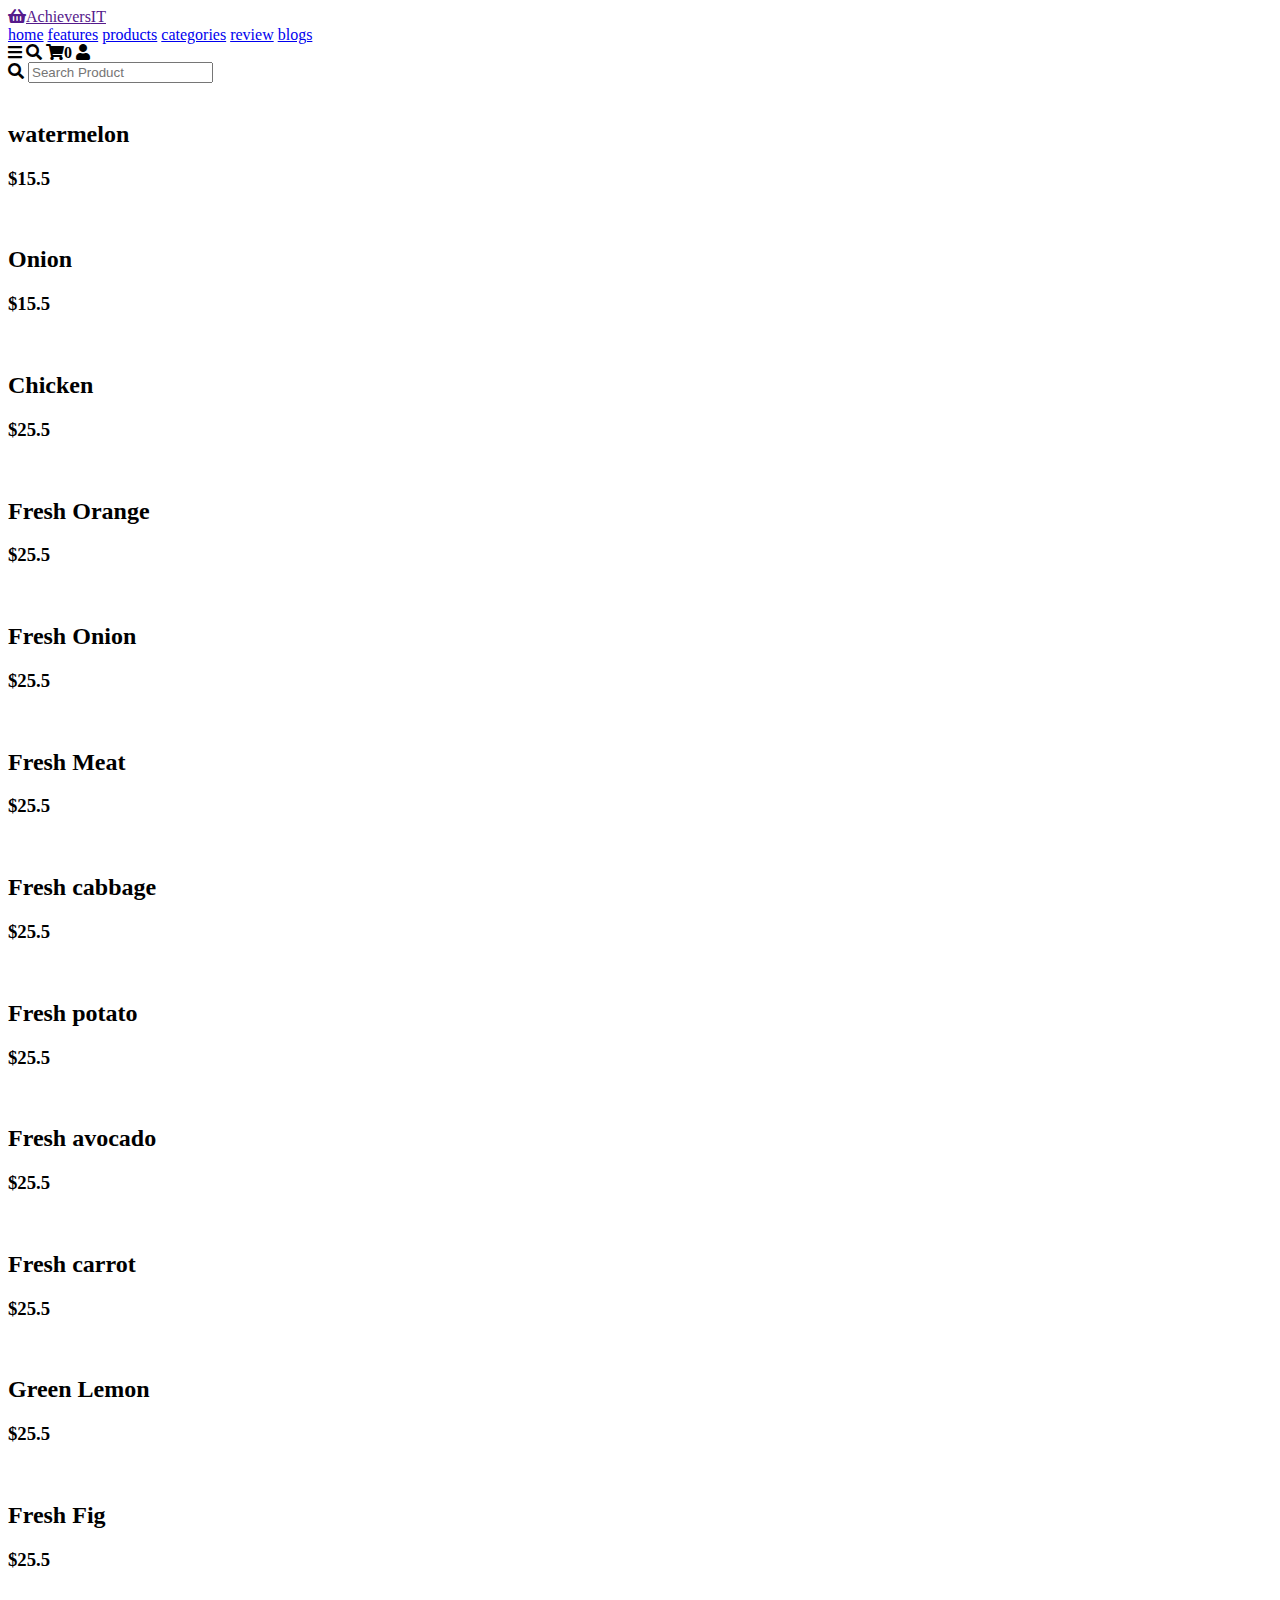
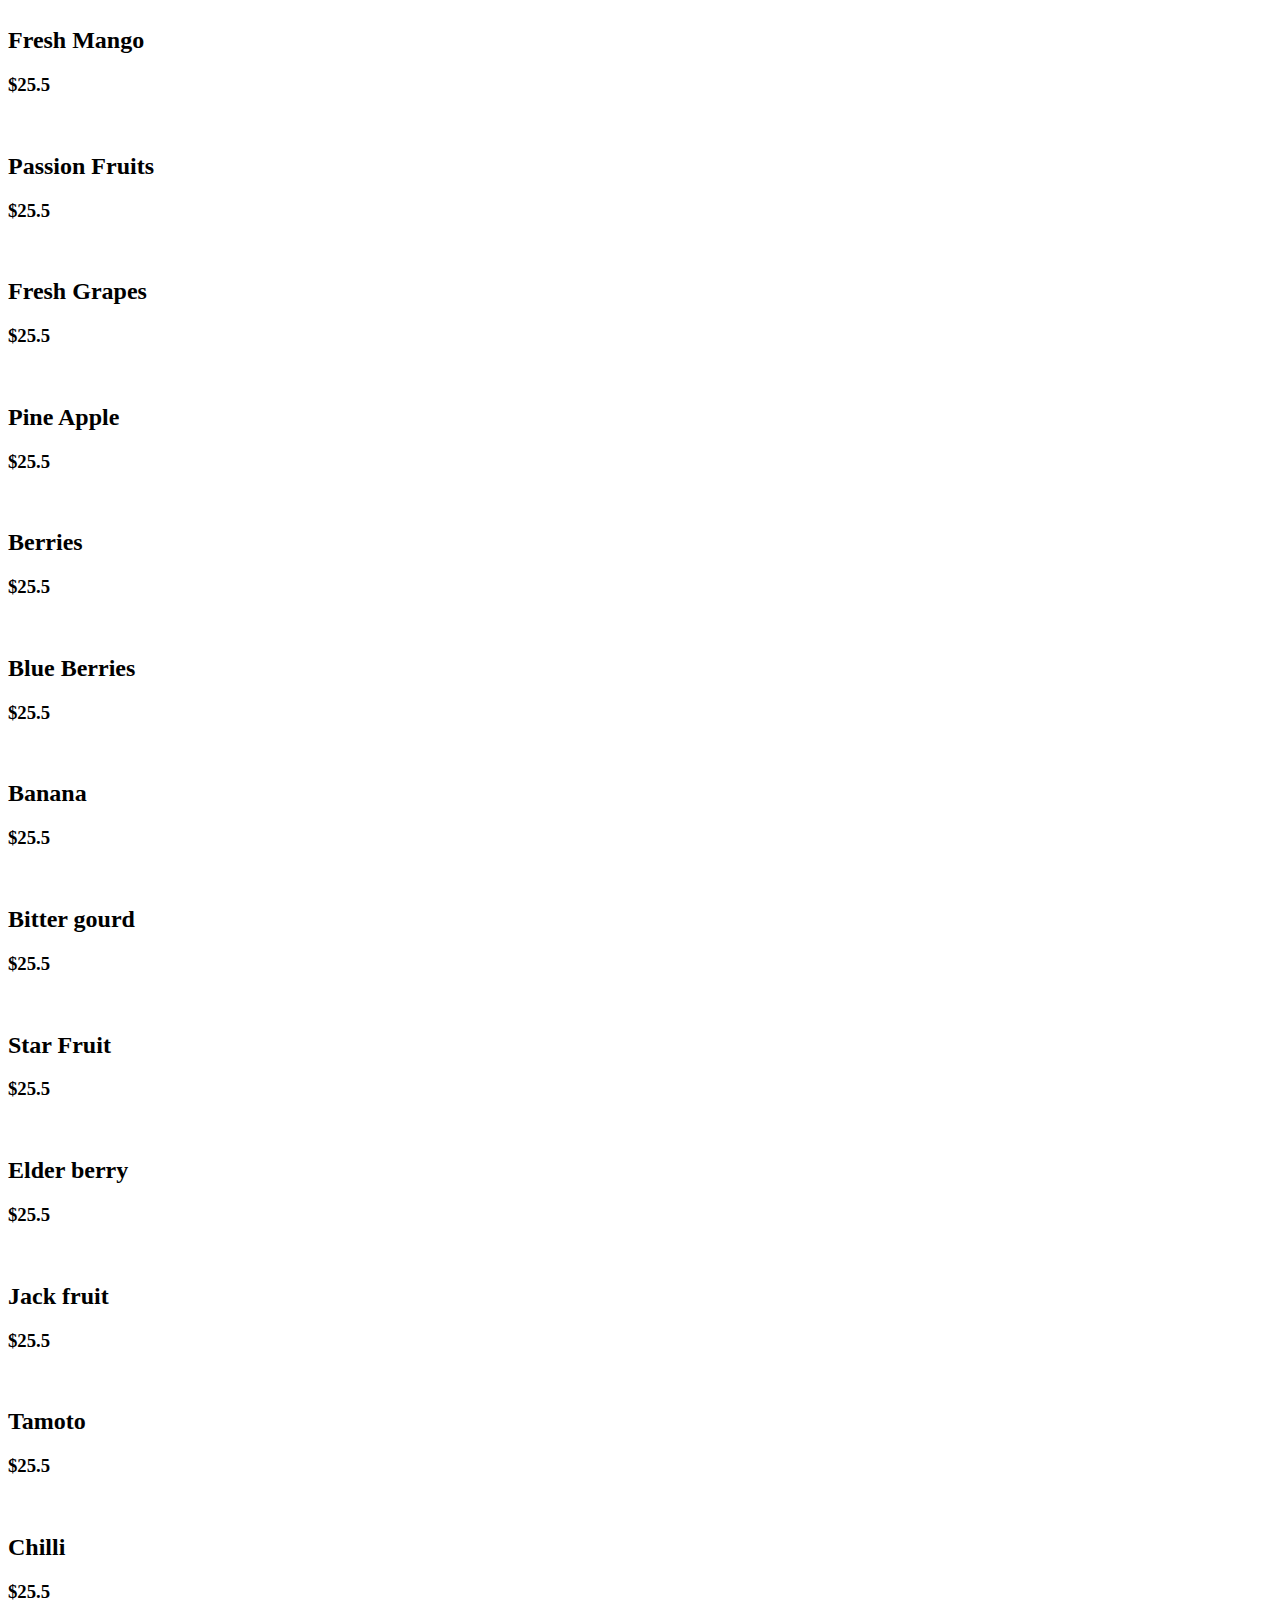
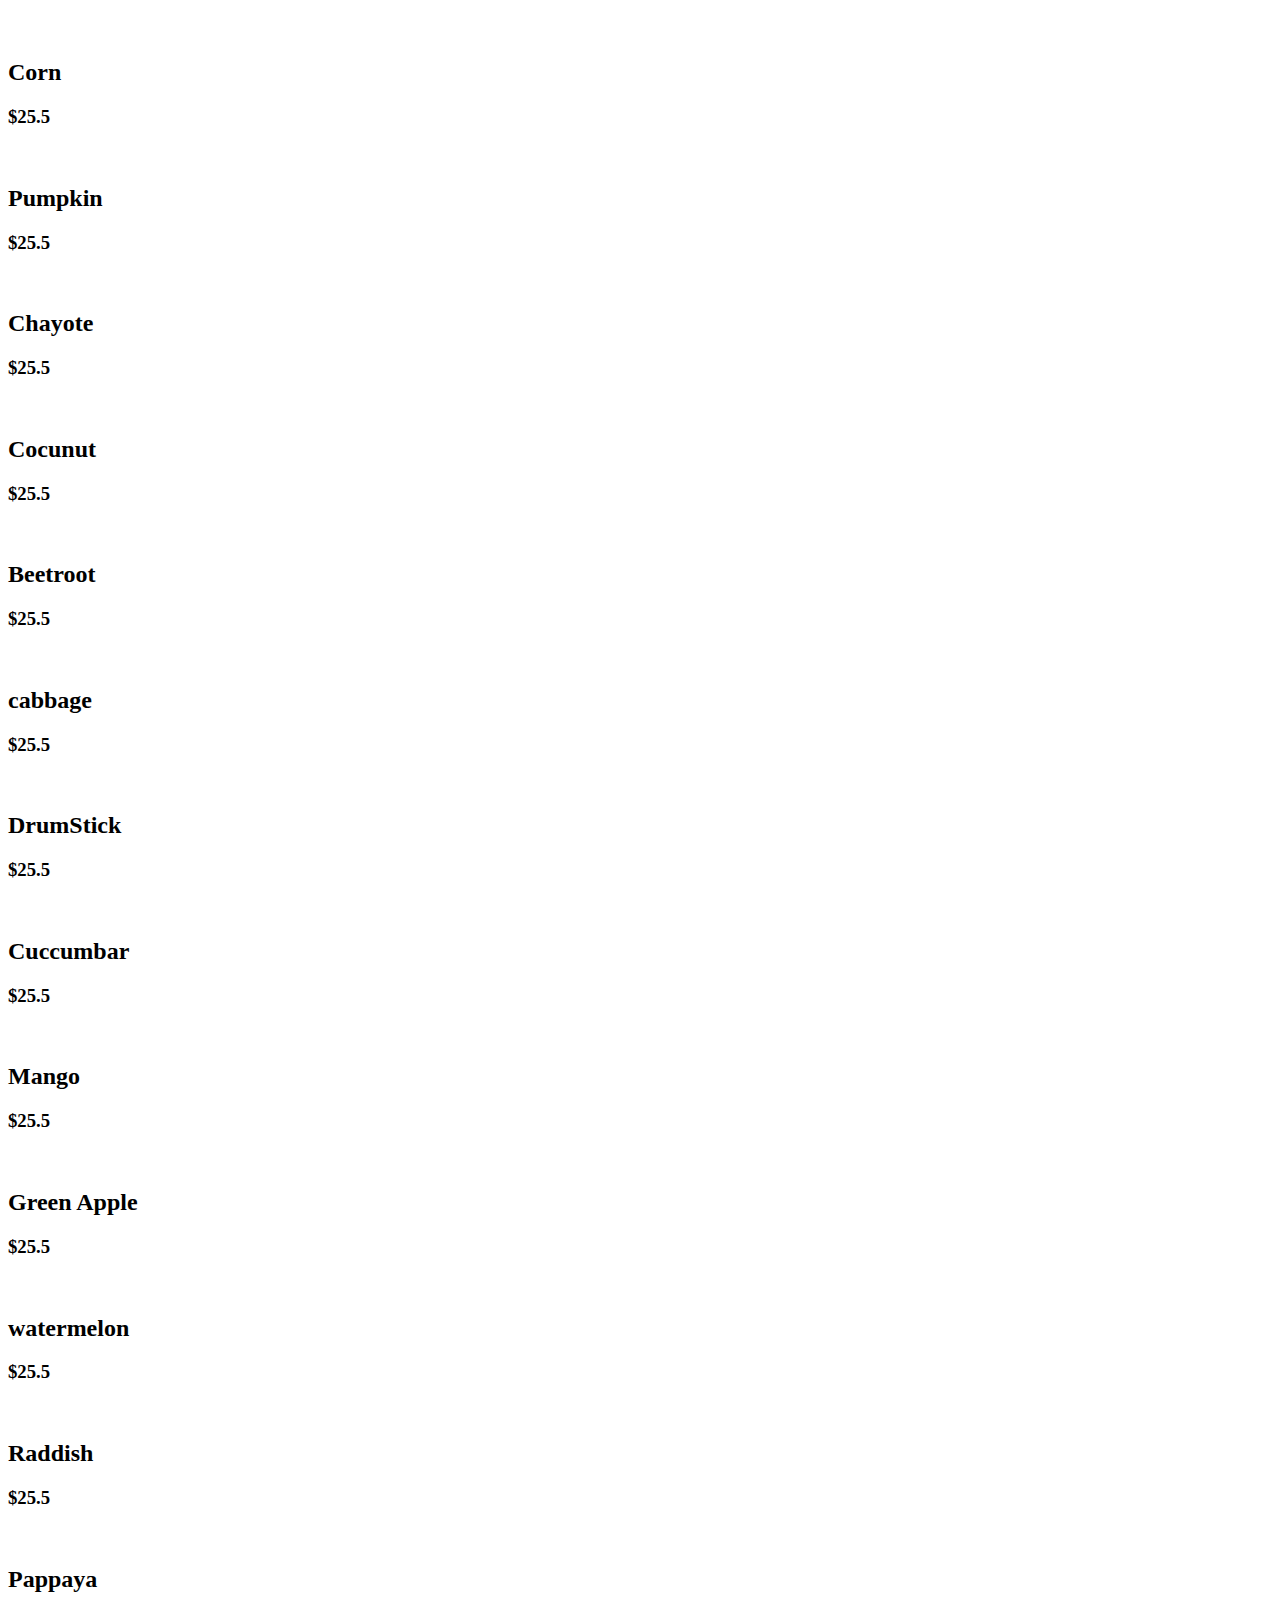
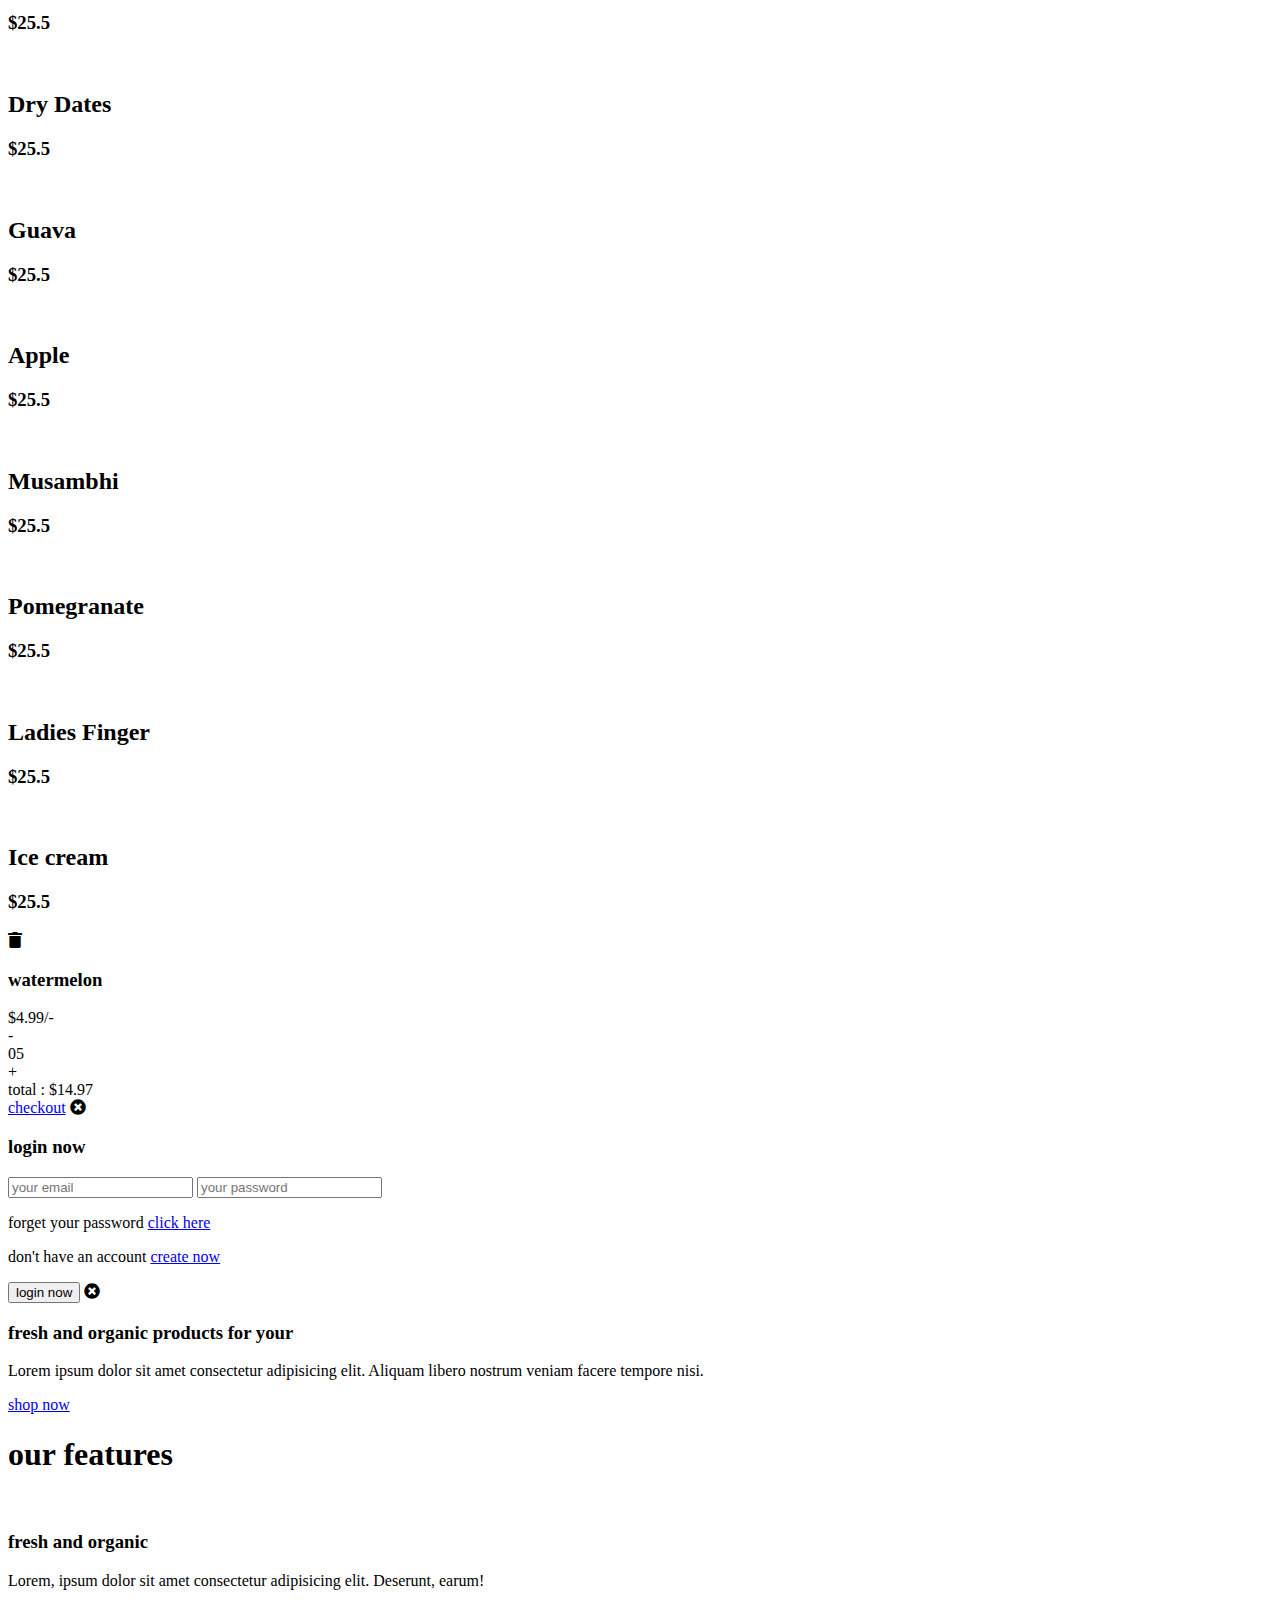
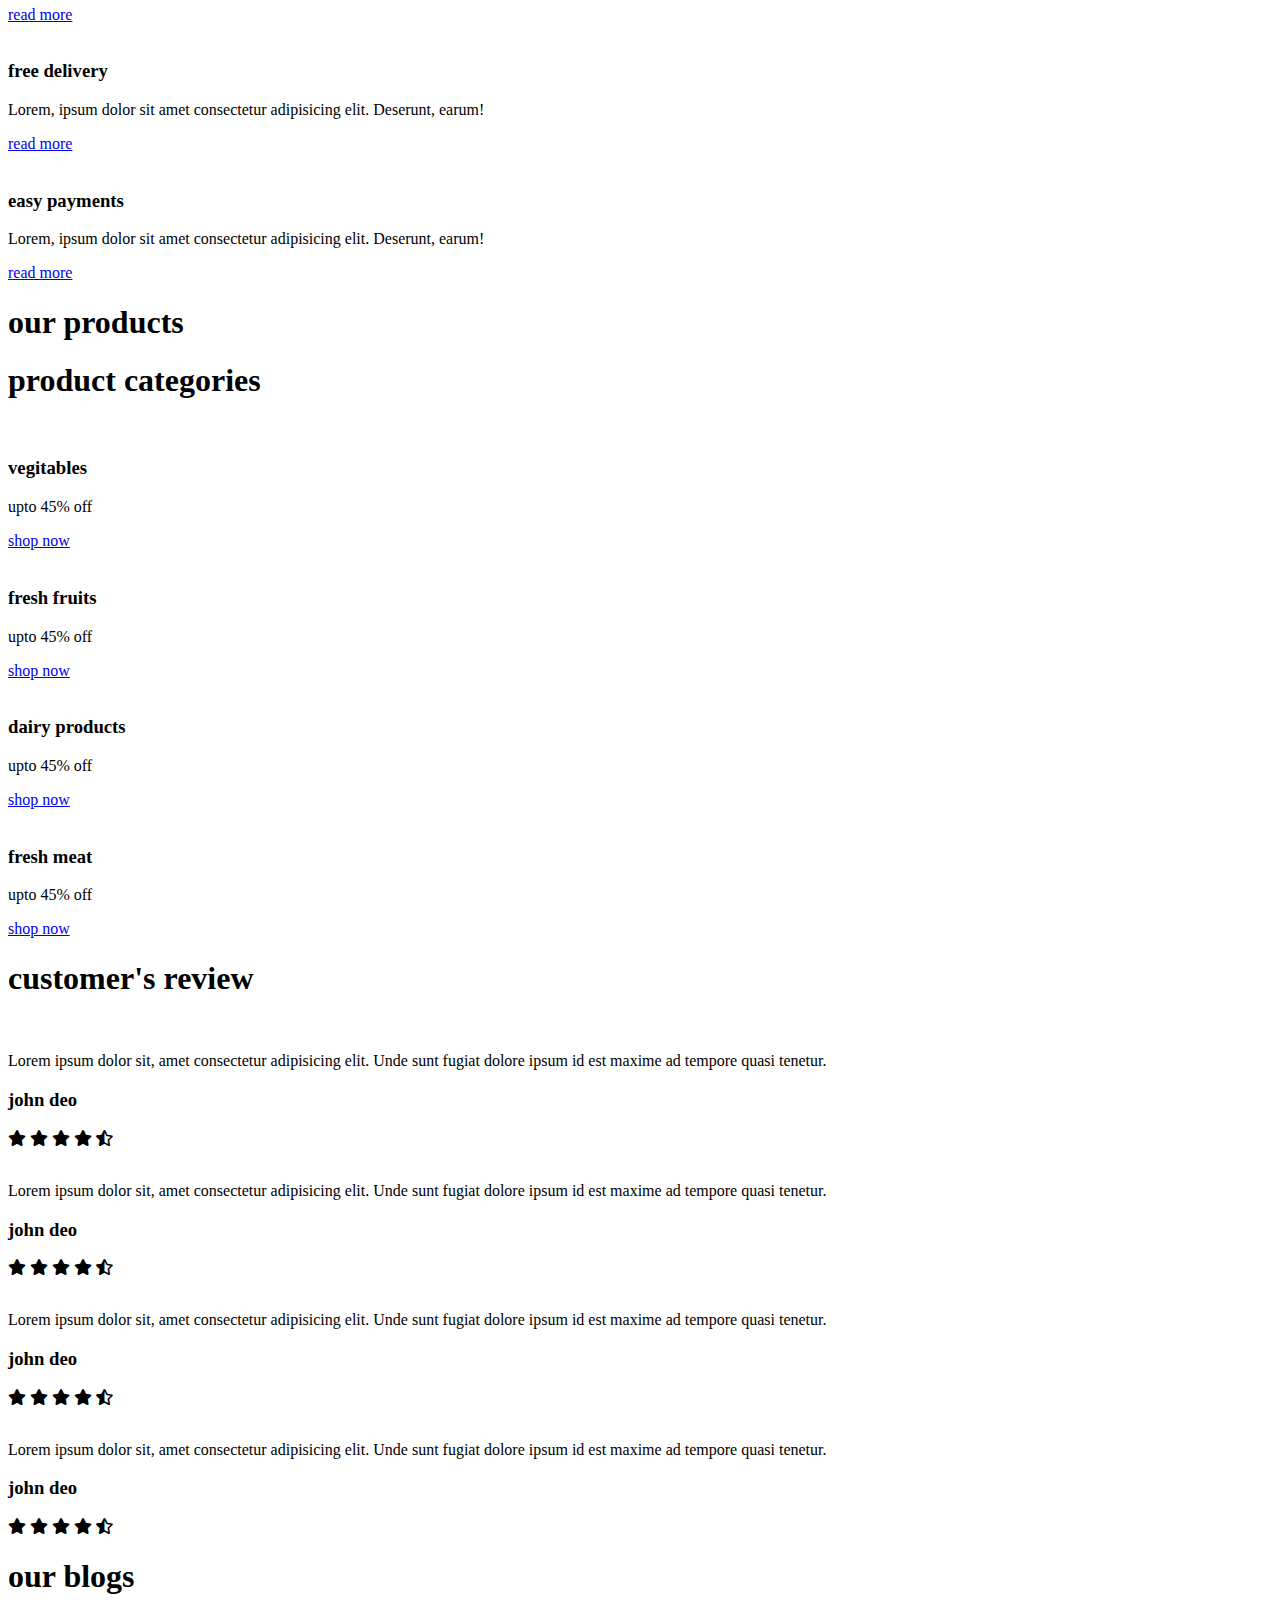
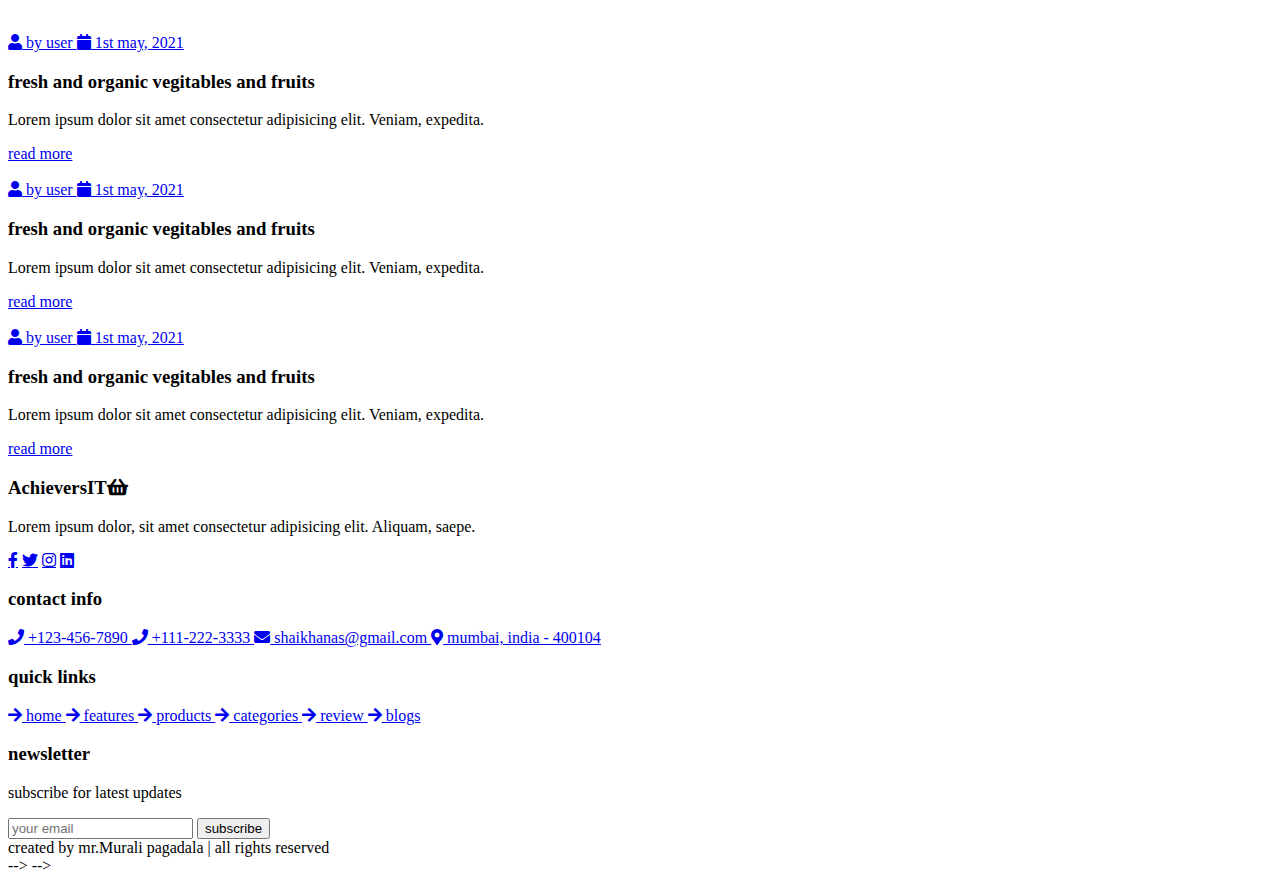
==== src/main/webapp/index.html @ 87b90321 "Update index.html" ====
<!DOCTYPE html>
<html lang="en">
<head>
    <meta charset="UTF-8">
    <meta http-equiv="X-UA-Compatible" content="IE=edge">
    <meta name="viewport" content="width=device-width, initial-scale=1.0">
    <title>Complete Responsive Grocery Website Design Tutorial</title>

    <link rel="stylesheet" href="https://unpkg.com/swiper@7/swiper-bundle.min.css" />

    <!-- font awesome cdn link  -->
    <link rel="stylesheet" href="https://cdnjs.cloudflare.com/ajax/libs/font-awesome/5.15.4/css/all.min.css">

    <!-- custom css file link  -->
    <link rel="stylesheet" href="css/style.css">
    <style></style>

</head>
<body>
    
<!-- header section starts  -->

<header class="header">

    <a href="" class="logo" >
        <i class="fas fa-shopping-basket"></i>Achievers<span>IT</span></a>

    <nav class="navbar">
        <a href="#home">home</a>
        <a href="#features">features</a>
        <a href="#products">products</a>
        <a href="#categories">categories</a>
        <a href="#review">review</a>
        <a href="#blogs">blogs</a>
    </nav>

    <div class="icons">
        <div class="fas fa-bars" id="menu-btn"></div>
        <div class="fas fa-search" id="search-btn"></div>
        <div class="fas fa-shopping-cart" id="cart-btn"><span class="totalCart__Items">0</span></div>
        <div class="fas fa-user" id="login-btn"></div>
    </div>
      
    <!-- <form action="" class="search-form">
        <input type="search" id="search-box" placeholder="search here...">
        <label for="search-box" class="fas fa-search"></label>
        
    </form> -->
    <section class="search">
      <form>
        <i class="fas fa-search"></i>
        <input type="text" name="search" id="search-item" placeholder="Search Product"
         onkeyup="searchElement()">
      </form>
      <div class="product-list" id="product-List">
        <div class="product">
         <img src="image/cart-img-1.png"  alt="" />
         <div class="p-details">
            <h2>watermelon</h2>
            <h3>$15.5</h3>
         </div>
        </div>

        <div class="product">
            <img src="image/cart-img-2.png"  alt="" />
            <div class="p-details">
               <h2>Onion</h2>
               <h3>$15.5</h3>
            </div>
        </div>

        <div class="product">
            <img src="image/cart-img-3.png"  alt="" />
            <div class="p-details">
               <h2>Chicken</h2>
               <h3>$25.5</h3>
            </div>
        </div>
        <div class="product">
            <img src="image/product-1.png" alt="" />
            <div class="p-details">
               <h2>Fresh Orange</h2>
               <h3>$25.5</h3>
            </div>
        </div>
        <div class="product">
            <img src="image/product-2.png"  alt="" />
            <div class="p-details">
               <h2>Fresh Onion</h2>
               <h3>$25.5</h3>
            </div>
        </div>
        <div class="product">
            <img src="image/product-3.png"  alt="" />
            <div class="p-details">
               <h2>Fresh Meat</h2>
               <h3>$25.5</h3>
            </div>
        </div>
        <div class="product">
            <img src="image/product-4.png"  alt="" />
            <div class="p-details">
               <h2>Fresh cabbage</h2>
               <h3>$25.5</h3>
            </div>
        </div>
        <div class="product">
            <img src="image/product-5.png"  alt="" />
            <div class="p-details">
               <h2>Fresh potato</h2>
               <h3>$25.5</h3>
            </div>
        </div>
        <div class="product">
            <img src="image/product-6.png"  alt="" />
            <div class="p-details">
               <h2>Fresh avocado</h2>
               <h3>$25.5</h3>
            </div>
        </div>
        <div class="product">
            <img src="image/product-7.png"  alt="" />
            <div class="p-details">
               <h2>Fresh carrot</h2>
               <h3>$25.5</h3>
            </div>
        </div>
        <div class="product">
            <img src="image/product-8.png"  alt="" />
            <div class="p-details">
               <h2>Green Lemon</h2>
               <h3>$25.5</h3>
            </div>
        </div>

        <div class="product">
            <img src="image/image3.jpg"  alt="" />
            <div class="p-details">
               <h2>Fresh Fig</h2>
               <h3>$25.5</h3>
            </div>
        </div>

        <div class="product">
            <img src="image/image2.jpg"  alt="" />
            <div class="p-details">
               <h2>Fresh Mango</h2>
               <h3>$25.5</h3>
            </div>
        </div>
        <div class="product">
            <img src="image/images1.jpg"  alt="" />
            <div class="p-details">
               <h2>Passion Fruits</h2>
               <h3>$25.5</h3>
            </div>
        </div>

        <div class="product">
            <img src="image/image5.webp"  alt="" />
            <div class="p-details">
               <h2>Fresh Grapes</h2>
               <h3>$25.5</h3>
            </div>
        </div>

        <div class="product">
            <img src="image/image6.jpg"  alt="" />
            <div class="p-details">
               <h2>Pine Apple</h2>
               <h3>$25.5</h3>
            </div>
        </div>

        <div class="product">
            <img src="image/image7.jpg"  alt="" />
            <div class="p-details">
               <h2>Berries</h2>
               <h3>$25.5</h3>
            </div>
        </div>

        <div class="product">
            <img src="image/image8.jpg"  alt="" />
            <div class="p-details">
               <h2>Blue Berries</h2>
               <h3>$25.5</h3>
            </div>
        </div>

        <div class="product">
            <img src="image/image11.jpg"  alt="" />
            <div class="p-details">
               <h2>Banana</h2>
               <h3>$25.5</h3>
            </div>
        </div>

        <div class="product">
            <img src="image/image12.jpg"  alt="" />
            <div class="p-details">
               <h2>Bitter gourd</h2>
               <h3>$25.5</h3>
            </div>
        </div>
        <div class="product">
            <img src="image/image16.jpg"  alt="" />
            <div class="p-details">
               <h2>Star Fruit</h2>
               <h3>$25.5</h3>
            </div>
        </div>

        <div class="product">
            <img src="image/image17.jpg"  alt="" />
            <div class="p-details">
               <h2>Elder berry</h2>
               <h3>$25.5</h3>
            </div>
        </div>

        <div class="product">
            <img src="image/image18.jpg"  alt="" />
            <div class="p-details">
               <h2>Jack fruit</h2>
               <h3>$25.5</h3>
            </div>
        </div>
        <div class="product">
            <img src="image/1.jpg"  alt="" />
            <div class="p-details">
               <h2>Tamoto</h2>
               <h3>$25.5</h3>
            </div>
        </div>
        <div class="product">
            <img src="image/2.jpg"  alt="" />
            <div class="p-details">
               <h2>Chilli</h2>
               <h3>$25.5</h3>
            </div>
        </div>
        <div class="product">
            <img src="image/3.jpg"  alt="" />
            <div class="p-details">
               <h2>Corn</h2>
               <h3>$25.5</h3>
            </div>
        </div>
        <div class="product">
            <img src="image/4.jpg"  alt="" />
            <div class="p-details">
               <h2>Pumpkin</h2>
               <h3>$25.5</h3>
            </div>
        </div>
        <div class="product">
            <img src="image/5.jpg"  alt="" />
            <div class="p-details">
               <h2>Chayote</h2>
               <h3>$25.5</h3>
            </div>
        </div>
        <div class="product">
            <img src="image/6.jpg"  alt="" />
            <div class="p-details">
               <h2>Cocunut</h2>
               <h3>$25.5</h3>
            </div>
        </div>
        <div class="product">
            <img src="image/7.jpg"  alt="" />
            <div class="p-details">
               <h2>Beetroot</h2>
               <h3>$25.5</h3>
            </div>
        </div>
        <div class="product">
            <img src="image/8.jpg"  alt="" />
            <div class="p-details">
               <h2>cabbage</h2>
               <h3>$25.5</h3>
            </div>
        </div>
        <div class="product">
            <img src="image/9.jpg"  alt="" />
            <div class="p-details">
               <h2>DrumStick</h2>
               <h3>$25.5</h3>
            </div>
        </div>
        <div class="product">
            <img src="image/10.jpg"  alt="" />
            <div class="p-details">
               <h2>Cuccumbar</h2>
               <h3>$25.5</h3>
            </div>
        </div>
        <div class="product">
            <img src="image/11.jpg"  alt="" />
            <div class="p-details">
               <h2>Mango</h2>
               <h3>$25.5</h3>
            </div>
        </div>
        <div class="product">
            <img src="image/12.jpg"  alt="" />
            <div class="p-details">
               <h2>Green Apple</h2>
               <h3>$25.5</h3>
            </div>
        </div>
        <div class="product">
            <img src="image/13.jpg"  alt="" />
            <div class="p-details">
               <h2>watermelon</h2>
               <h3>$25.5</h3>
            </div>
        </div>
        <div class="product">
            <img src="image/14.jpg"  alt="" />
            <div class="p-details">
               <h2>Raddish</h2>
               <h3>$25.5</h3>
            </div>
        </div>
        <div class="product">
            <img src="image/15.jpg"  alt="" />
            <div class="p-details">
               <h2>Pappaya</h2>
               <h3>$25.5</h3>
            </div>
        </div>
        <div class="product">
            <img src="image/16.jpg"  alt="" />
            <div class="p-details">
               <h2>Dry Dates</h2>
               <h3>$25.5</h3>
            </div>
        </div>
        <div class="product">
            <img src="image/17.jpg"  alt="" />
            <div class="p-details">
               <h2>Guava</h2>
               <h3>$25.5</h3>
            </div>
        </div>
        <div class="product">
            <img src="image/18.webp"  alt="" />
            <div class="p-details">
               <h2>Apple</h2>
               <h3>$25.5</h3>
            </div>
        </div>
        <div class="product">
            <img src="image/19.jpg"  alt="" />
            <div class="p-details">
               <h2>Musambhi</h2>
               <h3>$25.5</h3>
            </div>
        </div>
        <div class="product">
            <img src="image/20.jpg"  alt="" />
            <div class="p-details">
               <h2>Pomegranate</h2>
               <h3>$25.5</h3>
            </div>
        </div>

        <div class="product">
            <img src="image/21.jpg"  alt="" />
            <div class="p-details">
               <h2>Ladies Finger</h2>
               <h3>$25.5</h3>
            </div>
        </div>

        <div class="product">
            <img src="image/22.jpg"  alt="" />
            <div class="p-details">
               <h2>Ice cream</h2>
               <h3>$25.5</h3>
            </div>
        </div>
      </div>
    </section>

    <div class="shopping-cart">
        <div class="cart-items">
            <div class="box">
                <i class="fas fa-trash cart-close"></i>
                <img src="image/cart-img-1.png" alt="">
                <div class="content">
                    <h3>watermelon</h3>
                    <span class="price">$4.99/-</span>
                </div>
                <div class="units">
                    <div class="button minus" ">-</div>
                        <div class=" number">05</div>
                    <div class="button plus">+</div>
                </div>
            </div>
        </div>
        <div>
            <div class="total"> total : $14.97</div>
            <a href="#" class="btn">checkout</a>
            <i class="	fa fa-times-circle " id='cart-close'></i>

        </div>
       
    </div>

    <form action="" class="login-form">
        <h3>login now</h3>
        <input type="email" placeholder="your email" class="box">
        <input type="password" placeholder="your password" class="box">
        <p>forget your password <a href="#">click here</a></p>
        <p>don't have an account <a href="form.html">create now</a></p>
        <input type="submit" value="login now" class="btn">
        <i class="	fa fa-times-circle" id="login-close"></i>
    </form> 

</header>

<!-- header section ends -->

<!-- home section starts  -->

<section class="home" id="home">

    <div class="content">
        <h3>fresh and <span>organic</span> products for your</h3>
        <p>Lorem ipsum dolor sit amet consectetur adipisicing elit. Aliquam libero nostrum veniam facere tempore nisi.</p>
        <a href="#" class="btn">shop now</a>
    </div>

</section>

<!-- home section ends -->

<!-- features section starts  -->

<section class="features" id="features">

    <h1 class="heading"> our <span>features</span> </h1>

    <div class="box-container">

        <div class="box">
            <img src="image/feature-img-1.png" alt="">
            <h3>fresh and organic</h3>
            <p>Lorem, ipsum dolor sit amet consectetur adipisicing elit. Deserunt, earum!</p>
            <a href="organic.html" class="btn">read more</a>
        </div>

        <div class="box">
            <img src="image/feature-img-2.png" alt="">
            <h3>free delivery</h3>
            <p>Lorem, ipsum dolor sit amet consectetur adipisicing elit. Deserunt, earum!</p>
            <a href="delivery.html" class="btn">read more</a>
        </div>

        <div class="box">
            <img src="image/feature-img-3.png" alt="">
            <h3>easy payments</h3>
            <p>Lorem, ipsum dolor sit amet consectetur adipisicing elit. Deserunt, earum!</p>
            <a href="payment.html" class="btn">read more</a>
        </div>

    </div>

</section>

<!-- features section ends -->

<!-- products section starts  -->

 <section class="products" id="products">

    <h1 class="heading"> our <span>products</span> </h1>

    <div class="swiper product-slider" >

        <div class="product__items">

            <!-- Product Rendering -->

        </div>
    </div>
  </section> 

            <!-- <div class="swiper-slide box">
                <img src="image/product-2.png" alt="" class="product-image">
                <h3 class="product-title">fresh onion</h3>
                <div class="price">  10.99/- </div>
                <div class="stars">
                    <i class="fas fa-star"></i>
                    <i class="fas fa-star"></i>
                    <i class="fas fa-star"></i>
                    <i class="fas fa-star"></i>
                    <i class="fas fa-star-half-alt"></i>
                </div>
                <a href="#" class="btn" id="add-cart">add to cart</a>
            </div>

            <div class="swiper-slide box">
                <img src="image/product-3.png" alt="" class="product-image">
                <h3 class="product-title">fresh meat</h3>
                <div class="price"> 10.99/- </div>
                <div class="stars">
                    <i class="fas fa-star"></i>
                    <i class="fas fa-star"></i>
                    <i class="fas fa-star"></i>
                    <i class="fas fa-star"></i>
                    <i class="fas fa-star-half-alt"></i>
                </div>
                <a href="#" class="btn" id="add-cart">add to cart</a>
            </div>

            <div class="swiper-slide box">
                <img src="image/product-4.png" alt="" class="product-image">
                <h3 class="product-title
                ">fresh cabbage</h3>
                <div class="price"> 10.99/- </div>
                <div class="stars">
                    <i class="fas fa-star"></i>
                    <i class="fas fa-star"></i>
                    <i class="fas fa-star"></i>
                    <i class="fas fa-star"></i>
                    <i class="fas fa-star-half-alt"></i>
                </div>
                <a href="#" class="btn" id="add-cart">add to cart</a>
            </div>

        </div>

    </div>

    <div class="swiper product-slider">

        <div class="swiper-wrapper">

            <div class="swiper-slide box">
                <img src="image/product-5.png" alt="" class="product-image">
                <h3 class="product-title">fresh potato</h3>
                <div class="price"> 10.99/- </div>
                <div class="stars">
                    <i class="fas fa-star"></i>
                    <i class="fas fa-star"></i>
                    <i class="fas fa-star"></i>
                    <i class="fas fa-star"></i>
                    <i class="fas fa-star-half-alt"></i>
                </div>
                <a href="#" class="btn" id="add-cart">add to cart</a>
            </div>

            <div class="swiper-slide box">
                <img src="image/product-6.png" alt="" class="product-image">
                <h3 class="product-title">fresh avocado</h3>
                <div class="price"> 10.99/- </div>
                <div class="stars">
                    <i class="fas fa-star"></i>
                    <i class="fas fa-star"></i>
                    <i class="fas fa-star"></i>
                    <i class="fas fa-star"></i>
                    <i class="fas fa-star-half-alt"></i>
                </div>
                <a href="#" class="btn" id="add-cart">add to cart</a>
            </div>

            <div class="swiper-slide box">
                <img src="image/product-7.png" alt="" class="product-image">
                <h3 class="product-title">fresh carrot</h3>
                <div class="price">  10.99/- </div>
                <div class="stars">
                    <i class="fas fa-star"></i>
                    <i class="fas fa-star"></i>
                    <i class="fas fa-star"></i>
                    <i class="fas fa-star"></i>
                    <i class="fas fa-star-half-alt"></i>
                </div>
                <a href="#" class="btn" id="add-cart">add to cart</a>
            </div>

            <div class="swiper-slide box">
                <img src="image/product-8.png" alt="" class="product-image">
                <h3 class="product-title">green lemon</h3>
                <div class="price">  10.99/- </div>
                <div class="stars">
                    <i class="fas fa-star"></i>
                    <i class="fas fa-star"></i>
                    <i class="fas fa-star"></i>
                    <i class="fas fa-star"></i>
                    <i class="fas fa-star-half-alt"></i>
                </div>
                <a href="#" class="btn" id="add-cart">add to cart</a>
            </div>

        </div> -->
<!-- 
    </div>


</section> -->

<!--products section ends -->

<!-- categories section starts  -->

<section class="categories" id="categories">

    <h1 class="heading"> product <span>categories</span> </h1>

    <div class="box-container">

        <div class="box">
            <img src="image/cat-1.png" alt="">
            <h3>vegitables</h3>
            <p>upto 45% off</p>
            <a href="#" class="btn">shop now</a>
        </div>

        <div class="box">
            <img src="image/cat-2.png" alt="">
            <h3>fresh fruits</h3>
            <p>upto 45% off</p>
            <a href="#" class="btn">shop now</a>
        </div>

        <div class="box">
            <img src="image/cat-3.png" alt="">
            <h3>dairy products</h3>
            <p>upto 45% off</p>
            <a href="#" class="btn">shop now</a>
        </div>

        <div class="box">
            <img src="image/cat-4.png" alt="">
            <h3>fresh meat</h3>
            <p>upto 45% off</p>
            <a href="#" class="btn">shop now</a>
        </div>

    </div>

</section>

<!--categories section ends -->

<!-- review section starts  -->

<section class="review" id="review">

    <h1 class="heading"> customer's <span>review</span> </h1>

    <div class="swiper review-slider">

        <div class="swiper-wrapper">

            <div class="swiper-slide box">
                <img src="image/pic-1.png" alt="">
                <p>Lorem ipsum dolor sit, amet consectetur adipisicing elit. Unde sunt fugiat dolore ipsum id est maxime ad tempore quasi tenetur.</p>
                <h3>john deo</h3>
                <div class="stars">
                    <i class="fas fa-star"></i>
                    <i class="fas fa-star"></i>
                    <i class="fas fa-star"></i>
                    <i class="fas fa-star"></i>
                    <i class="fas fa-star-half-alt"></i>
                </div>
            </div>

            <div class="swiper-slide box">
                <img src="image/pic-2.png" alt="">
                <p>Lorem ipsum dolor sit, amet consectetur adipisicing elit. Unde sunt fugiat dolore ipsum id est maxime ad tempore quasi tenetur.</p>
                <h3>john deo</h3>
                <div class="stars">
                    <i class="fas fa-star"></i>
                    <i class="fas fa-star"></i>
                    <i class="fas fa-star"></i>
                    <i class="fas fa-star"></i>
                    <i class="fas fa-star-half-alt"></i>
                </div>
            </div>

            <div class="swiper-slide box">
                <img src="image/pic-3.png" alt="">
                <p>Lorem ipsum dolor sit, amet consectetur adipisicing elit. Unde sunt fugiat dolore ipsum id est maxime ad tempore quasi tenetur.</p>
                <h3>john deo</h3>
                <div class="stars">
                    <i class="fas fa-star"></i>
                    <i class="fas fa-star"></i>
                    <i class="fas fa-star"></i>
                    <i class="fas fa-star"></i>
                    <i class="fas fa-star-half-alt"></i>
                </div>
            </div>

            <div class="swiper-slide box">
                <img src="image/pic-4.png" alt="">
                <p>Lorem ipsum dolor sit, amet consectetur adipisicing elit. Unde sunt fugiat dolore ipsum id est maxime ad tempore quasi tenetur.</p>
                <h3>john deo</h3>
                <div class="stars">
                    <i class="fas fa-star"></i>
                    <i class="fas fa-star"></i>
                    <i class="fas fa-star"></i>
                    <i class="fas fa-star"></i>
                    <i class="fas fa-star-half-alt"></i>
                </div>
            </div>

        </div>

    </div>

</section>

<!-- review section ends -->

<!-- blogs section starts  -->

<section class="blogs" id="blogs">

    <h1 class="heading"> our <span>blogs</span> </h1>

    <div class="box-container">

        <div class="box">
            <img src="image/blog-1.jpg" alt="">
            <div class="content">
                <div class="icons">
                    <a href="#"> <i class="fas fa-user"></i> by user </a>
                    <a href="#"> <i class="fas fa-calendar"></i> 1st may, 2021 </a>
                </div>
                <h3>fresh and organic vegitables and fruits</h3>
                <p>Lorem ipsum dolor sit amet consectetur adipisicing elit. Veniam, expedita.</p>
                <a href="organic.html" class="btn">read more</a>
            </div>
        </div>

        <div class="box">
            <img src="image/blog-2.jpg" alt="">
            <div class="content">
                <div class="icons">
                    <a href="#"> <i class="fas fa-user"></i> by user </a>
                    <a href="#"> <i class="fas fa-calendar"></i> 1st may, 2021 </a>
                </div>
                <h3>fresh and organic vegitables and fruits</h3>
                <p>Lorem ipsum dolor sit amet consectetur adipisicing elit. Veniam, expedita.</p>
                <a href="organic.html" class="btn">read more</a>
            </div>
        </div>

        <div class="box">
            <img src="image/blog-3.jpg" alt="">
            <div class="content">
                <div class="icons">
                    <a href="#"> <i class="fas fa-user"></i> by user </a>
                    <a href="#"> <i class="fas fa-calendar"></i> 1st may, 2021 </a>
                </div>
                <h3>fresh and organic vegitables and fruits</h3>
                <p>Lorem ipsum dolor sit amet consectetur adipisicing elit. Veniam, expedita.</p>
                <a href="organic.html" class="btn">read more</a>
            </div>
        </div>

    </div>

</section>

<!-- blogs section ends -->

<!-- footer section starts  -->

<section class="footer">

    <div class="box-container">

        <div class="box">
            <h3>Achievers<span>IT</span><i class="fas fa-shopping-basket"></i> </h3>
            <p>Lorem ipsum dolor, sit amet consectetur adipisicing elit. Aliquam, saepe.</p>
            <div class="share">
                <a href="#" class="fab fa-facebook-f"></a>
                <a href="#" class="fab fa-twitter"></a>
                <a href="#" class="fab fa-instagram"></a>
                <a href="#" class="fab fa-linkedin"></a>
            </div>
        </div>

        <div class="box">
            <h3>contact info</h3>
            <a href="#" class="links"> <i class="fas fa-phone"></i> +123-456-7890 </a>
            <a href="#" class="links"> <i class="fas fa-phone"></i> +111-222-3333 </a>
            <a href="#" class="links"> <i class="fas fa-envelope"></i> shaikhanas@gmail.com </a>
            <a href="#" class="links"> <i class="fas fa-map-marker-alt"></i> mumbai, india - 400104 </a>
        </div>

        <div class="box">
            <h3>quick links</h3>
            <a href="#" class="links"> <i class="fas fa-arrow-right"></i> home </a>
            <a href="#" class="links"> <i class="fas fa-arrow-right"></i> features </a>
            <a href="#" class="links"> <i class="fas fa-arrow-right"></i> products </a>
            <a href="#" class="links"> <i class="fas fa-arrow-right"></i> categories </a>
            <a href="#" class="links"> <i class="fas fa-arrow-right"></i> review </a>
            <a href="#" class="links"> <i class="fas fa-arrow-right"></i> blogs </a>
        </div>

        <div class="box">
            <h3>newsletter</h3>
            <p>subscribe for latest updates</p>
            <input type="email" placeholder="your email" class="email">
            <input type="submit" value="subscribe" class="btn">
            <img src="image/payment.png" class="payment-img" alt="">
        </div>

    </div>

    <div class="credit"> created by <span> mr.Murali pagadala </span> | all rights reserved </div>

</section>
 -->
<!-- footer section ends -->









 -->





<script src="https://unpkg.com/swiper@7/swiper-bundle.min.js"></script>

<!-- custom js file link  -->
<script src="js/script.js"></script>

</body>
</html>
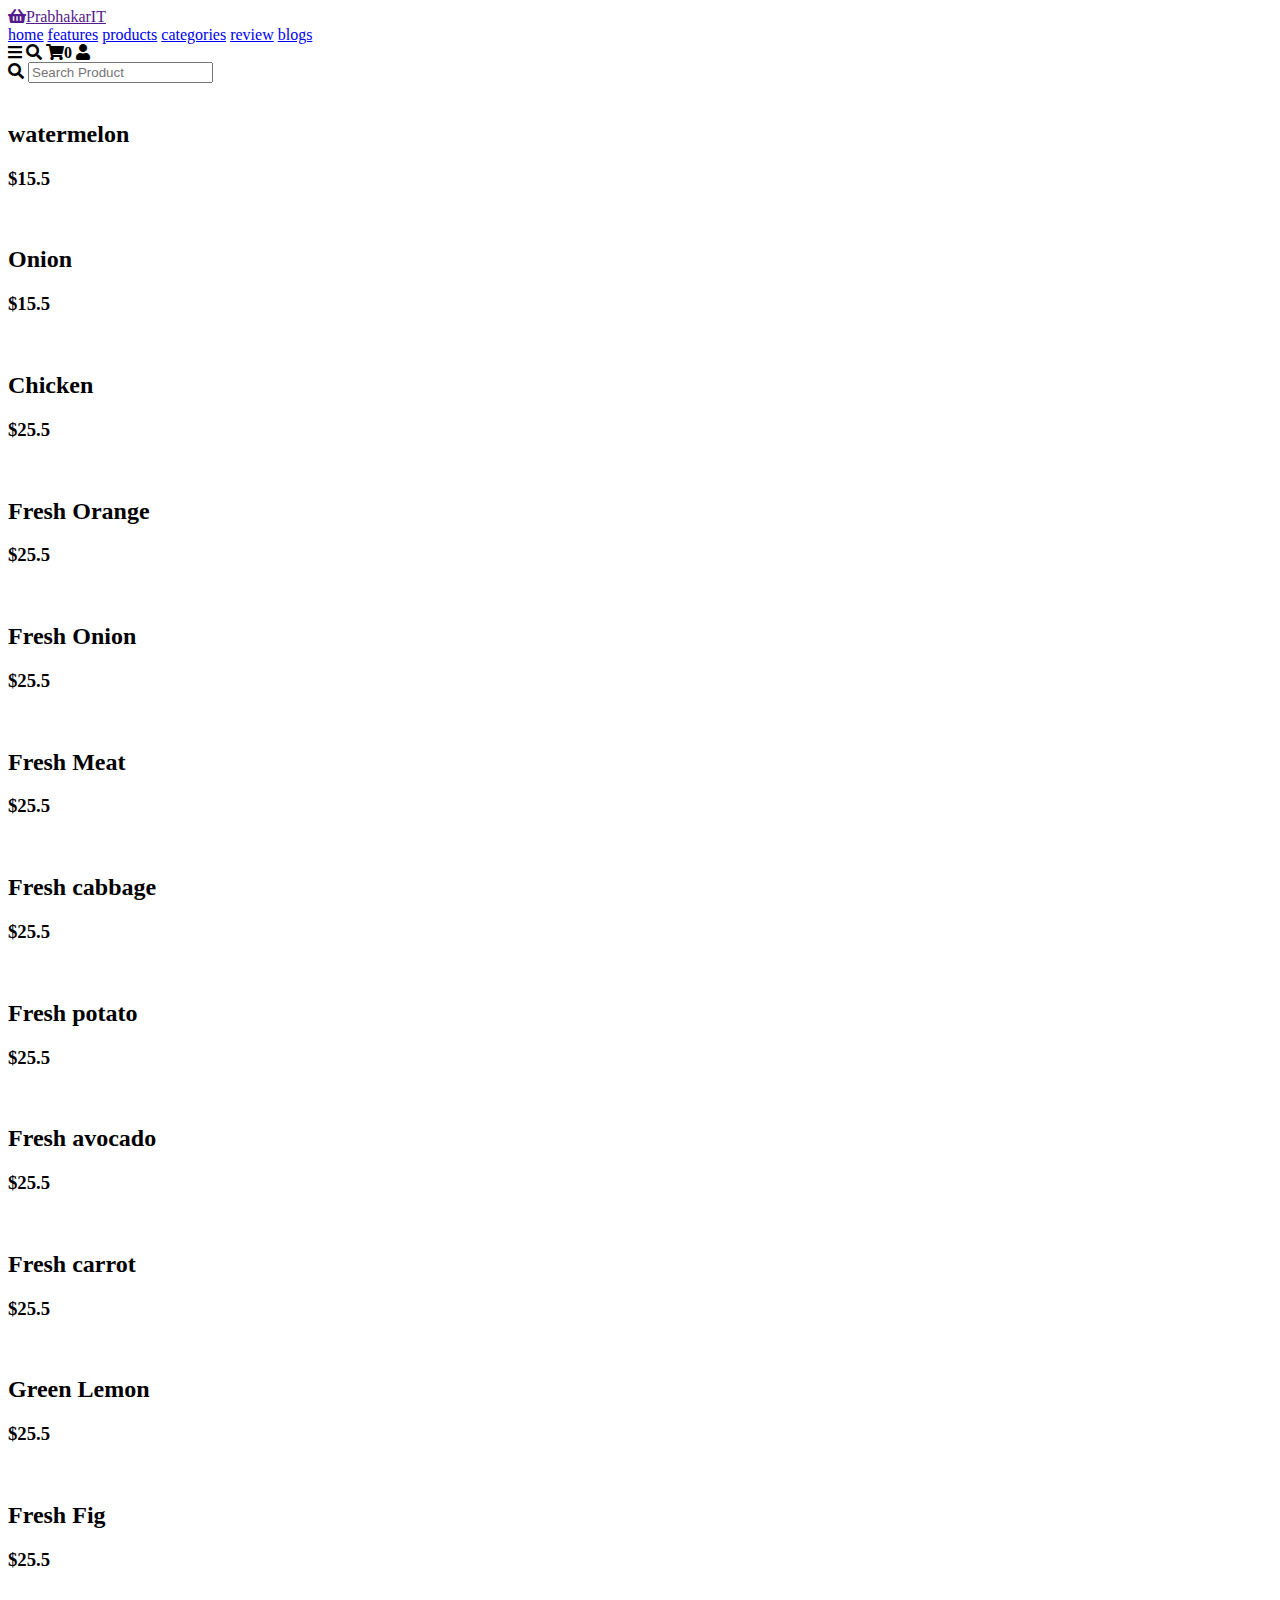
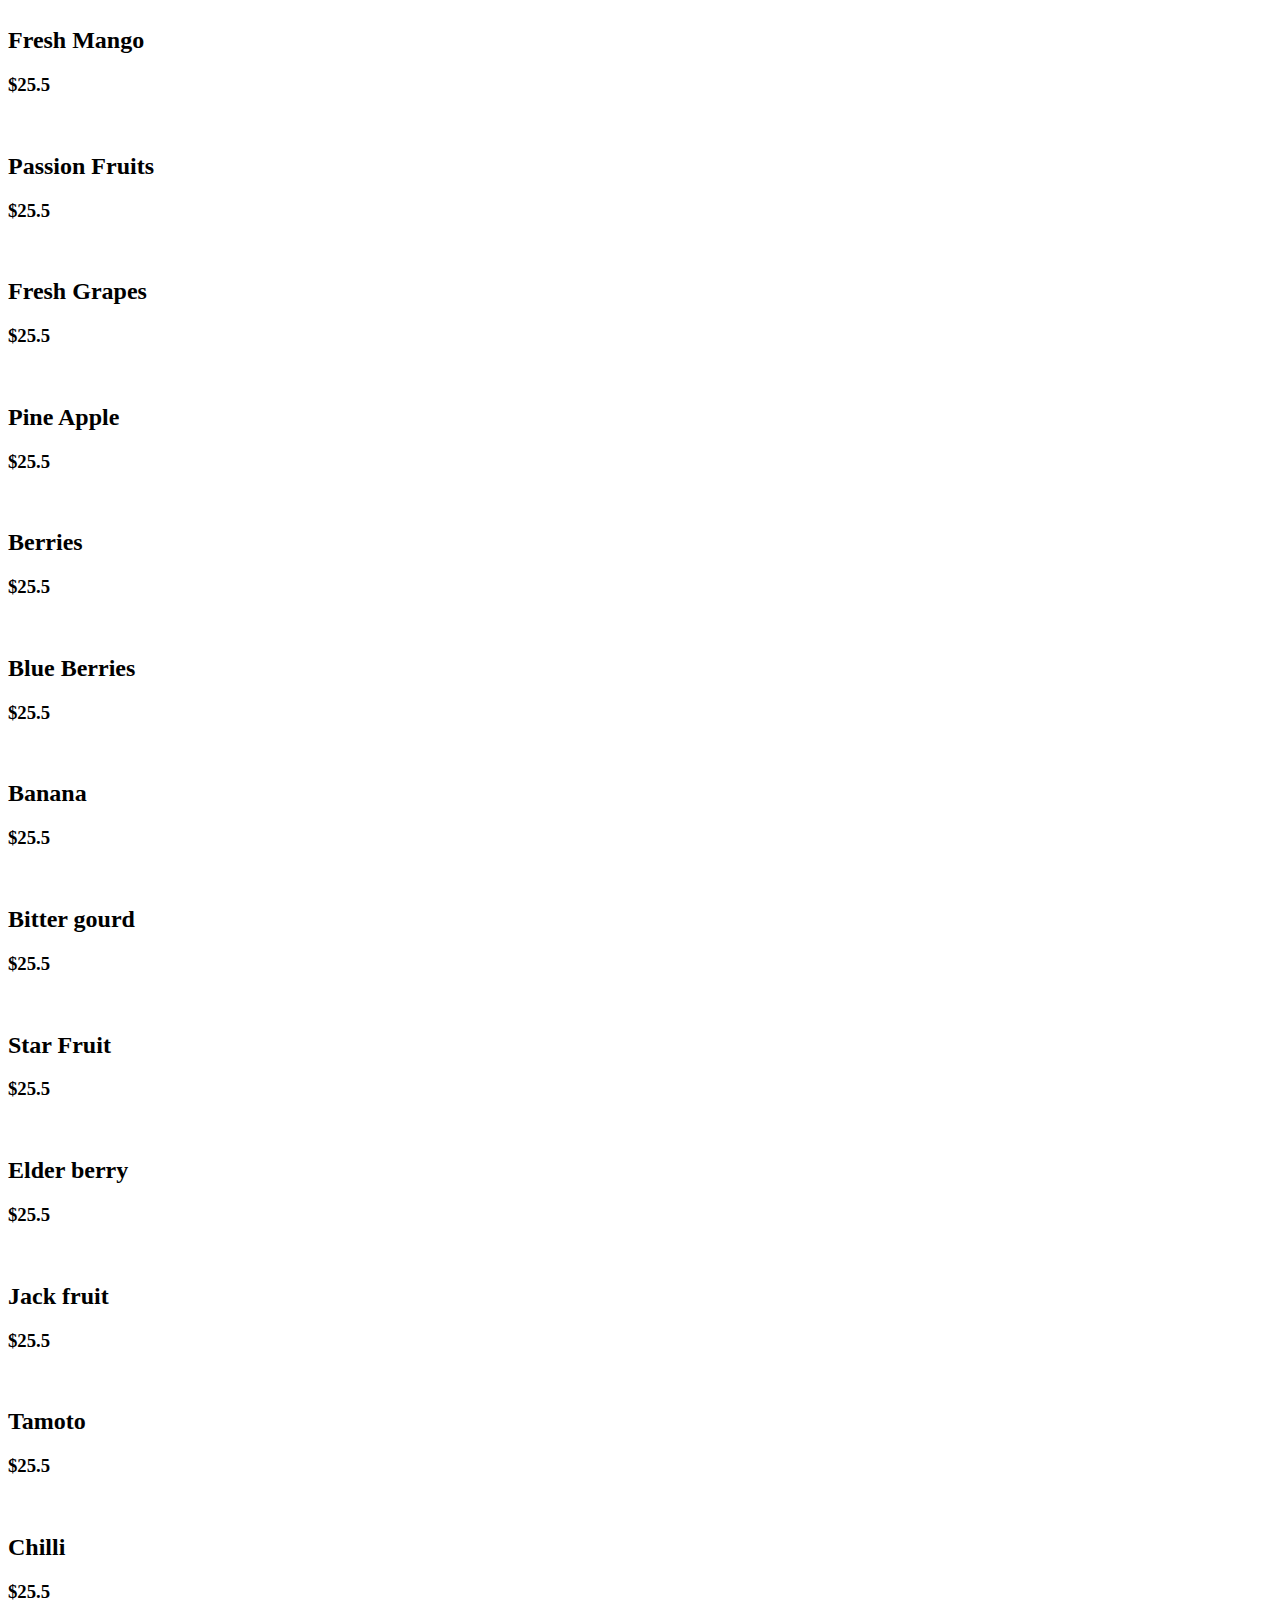
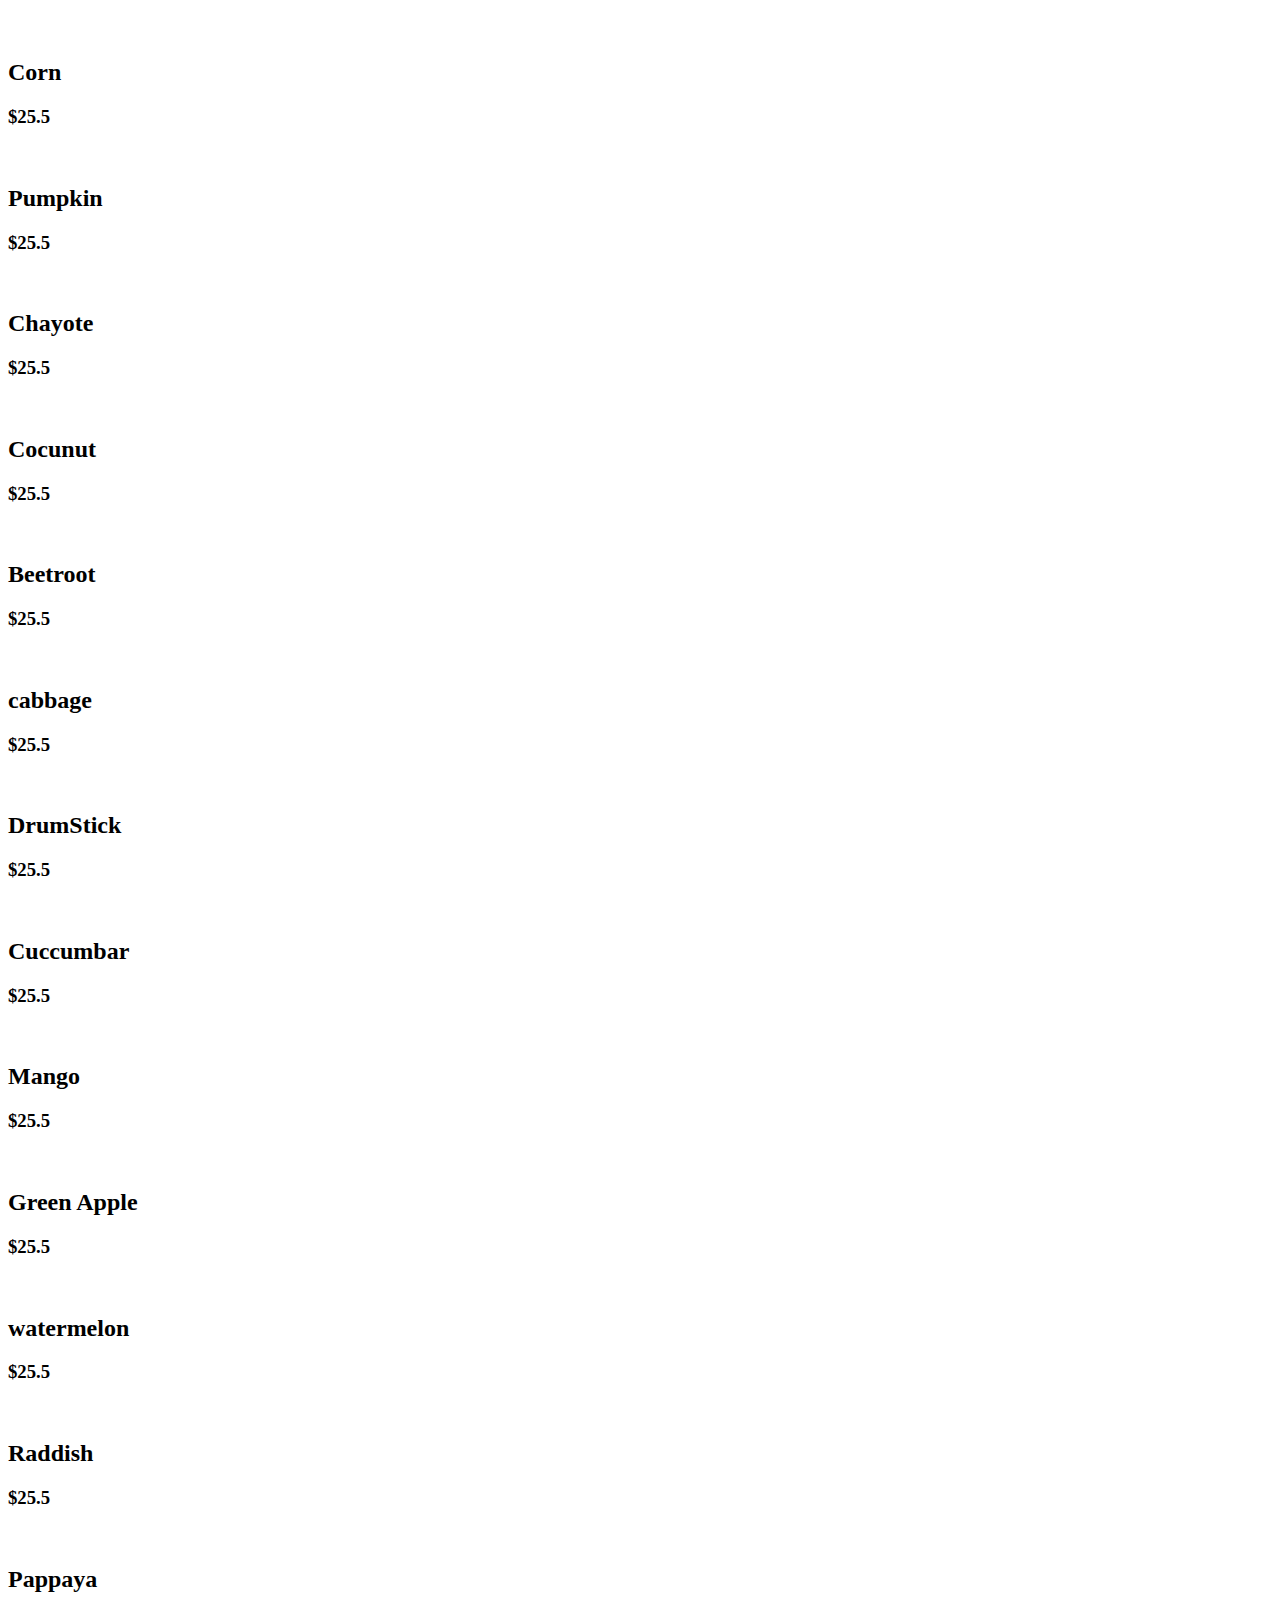
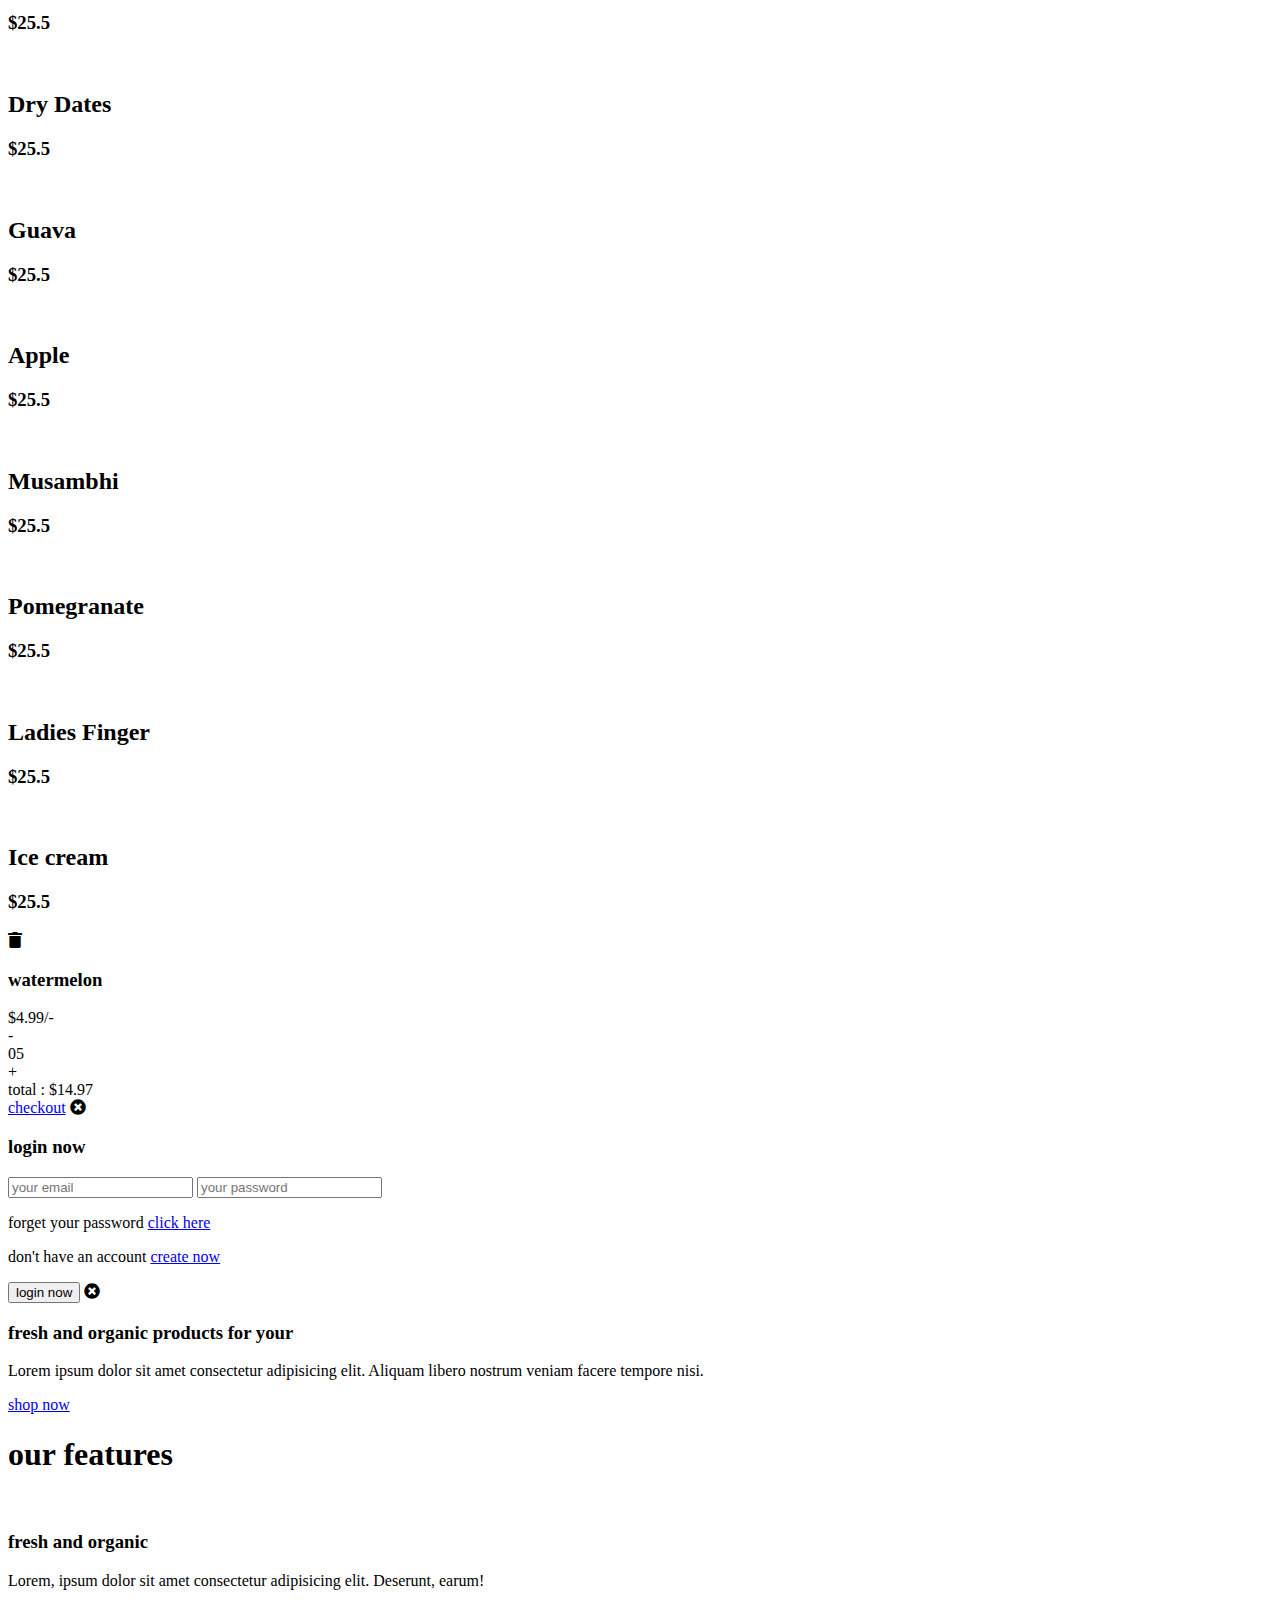
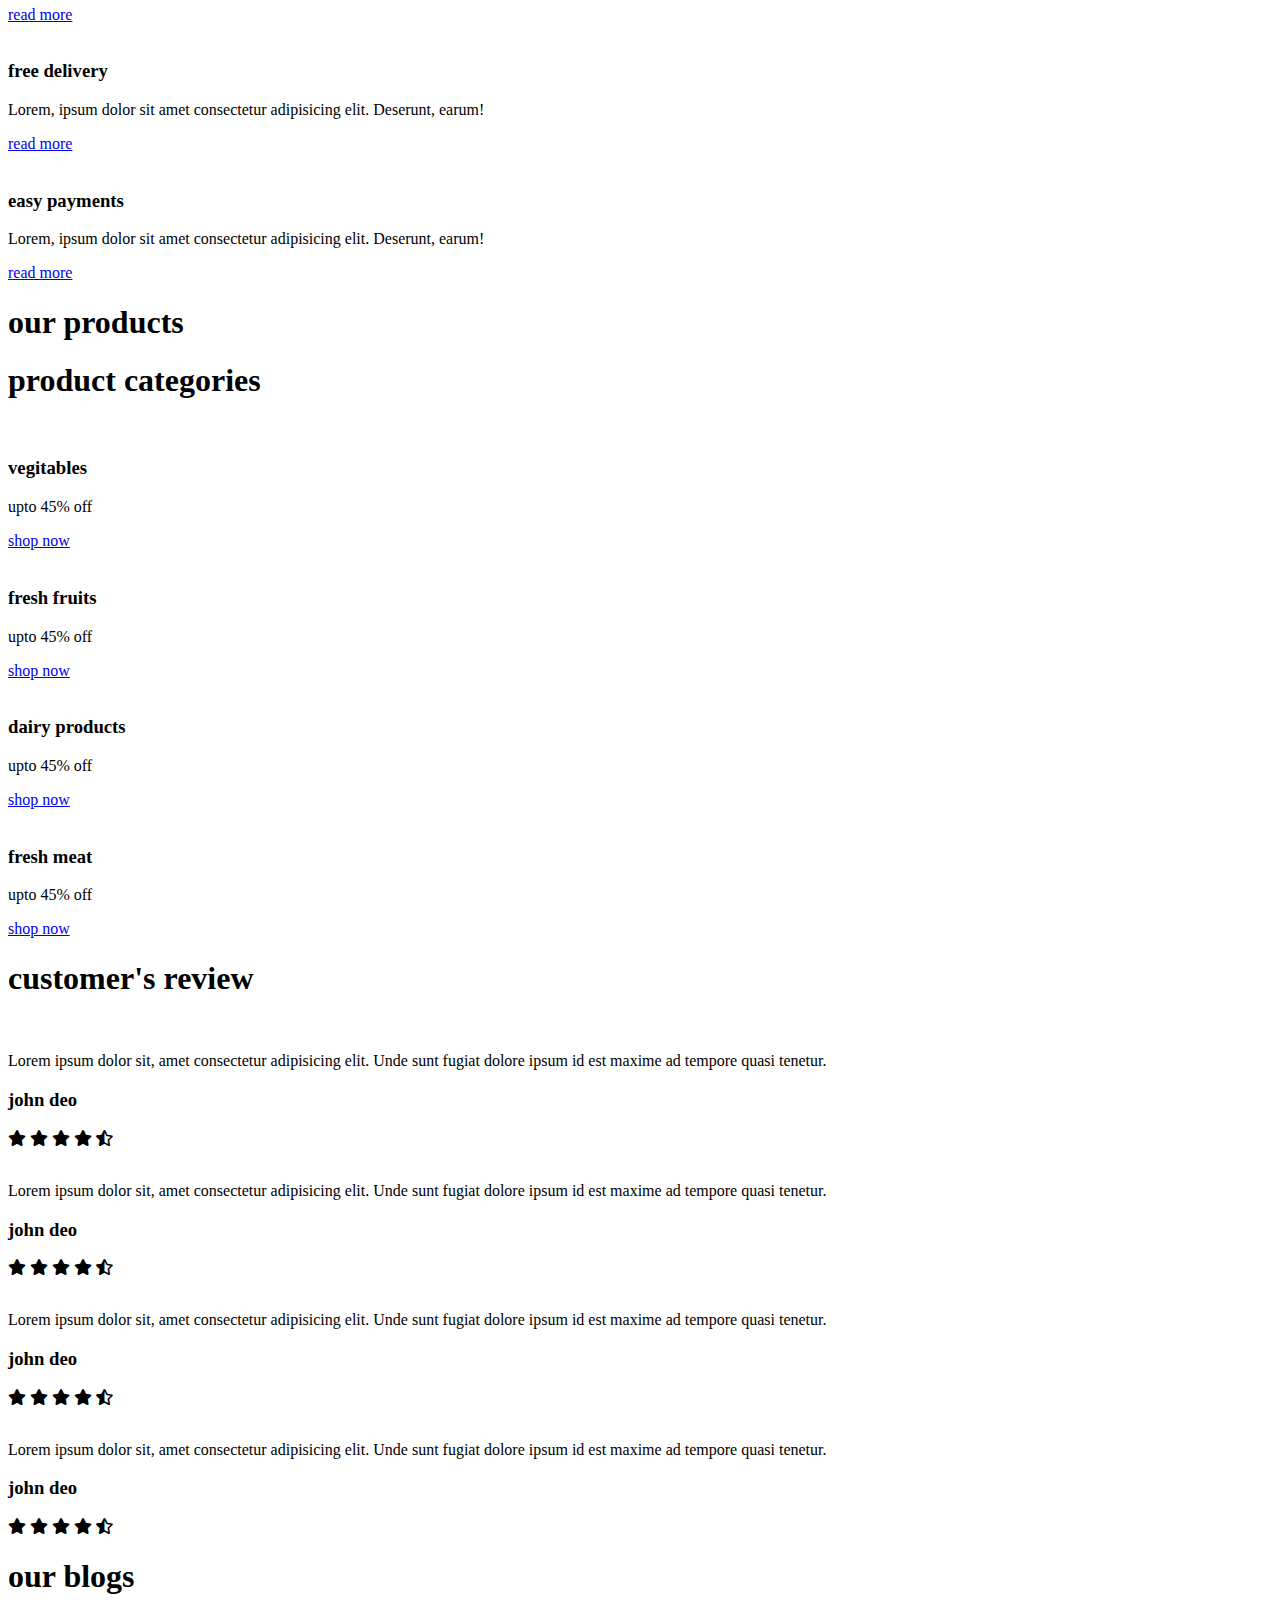
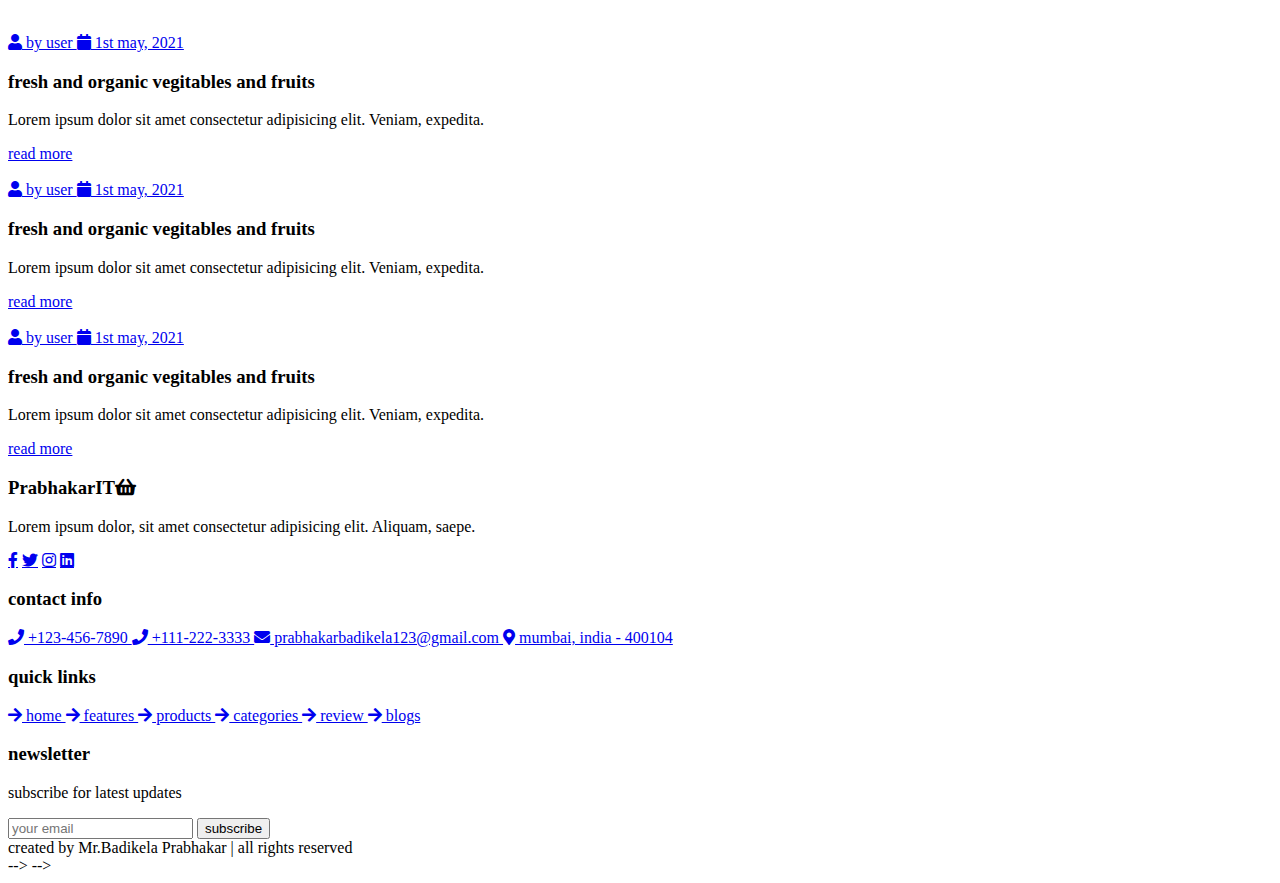
==== commit 53e5cb63: "Update index.html" ====
--- a/src/main/webapp/index.html
+++ b/src/main/webapp/index.html
@@ -23,7 +23,7 @@
 <header class="header">
 
     <a href="" class="logo" >
-        <i class="fas fa-shopping-basket"></i>Achievers<span>IT</span></a>
+        <i class="fas fa-shopping-basket"></i>Prabhakar<span>IT</span></a>
 
     <nav class="navbar">
         <a href="#home">home</a>
@@ -777,7 +777,7 @@
     <div class="box-container">
 
         <div class="box">
-            <h3>Achievers<span>IT</span><i class="fas fa-shopping-basket"></i> </h3>
+            <h3>Prabhakar<span>IT</span><i class="fas fa-shopping-basket"></i> </h3>
             <p>Lorem ipsum dolor, sit amet consectetur adipisicing elit. Aliquam, saepe.</p>
             <div class="share">
                 <a href="#" class="fab fa-facebook-f"></a>
@@ -791,7 +791,7 @@
             <h3>contact info</h3>
             <a href="#" class="links"> <i class="fas fa-phone"></i> +123-456-7890 </a>
             <a href="#" class="links"> <i class="fas fa-phone"></i> +111-222-3333 </a>
-            <a href="#" class="links"> <i class="fas fa-envelope"></i> shaikhanas@gmail.com </a>
+            <a href="#" class="links"> <i class="fas fa-envelope"></i> prabhakarbadikela123@gmail.com </a>
             <a href="#" class="links"> <i class="fas fa-map-marker-alt"></i> mumbai, india - 400104 </a>
         </div>
 
@@ -815,7 +815,7 @@
 
     </div>
 
-    <div class="credit"> created by <span> mr.Murali pagadala </span> | all rights reserved </div>
+    <div class="credit"> created by <span> Mr.Badikela Prabhakar </span> | all rights reserved </div>
 
 </section>
  -->
